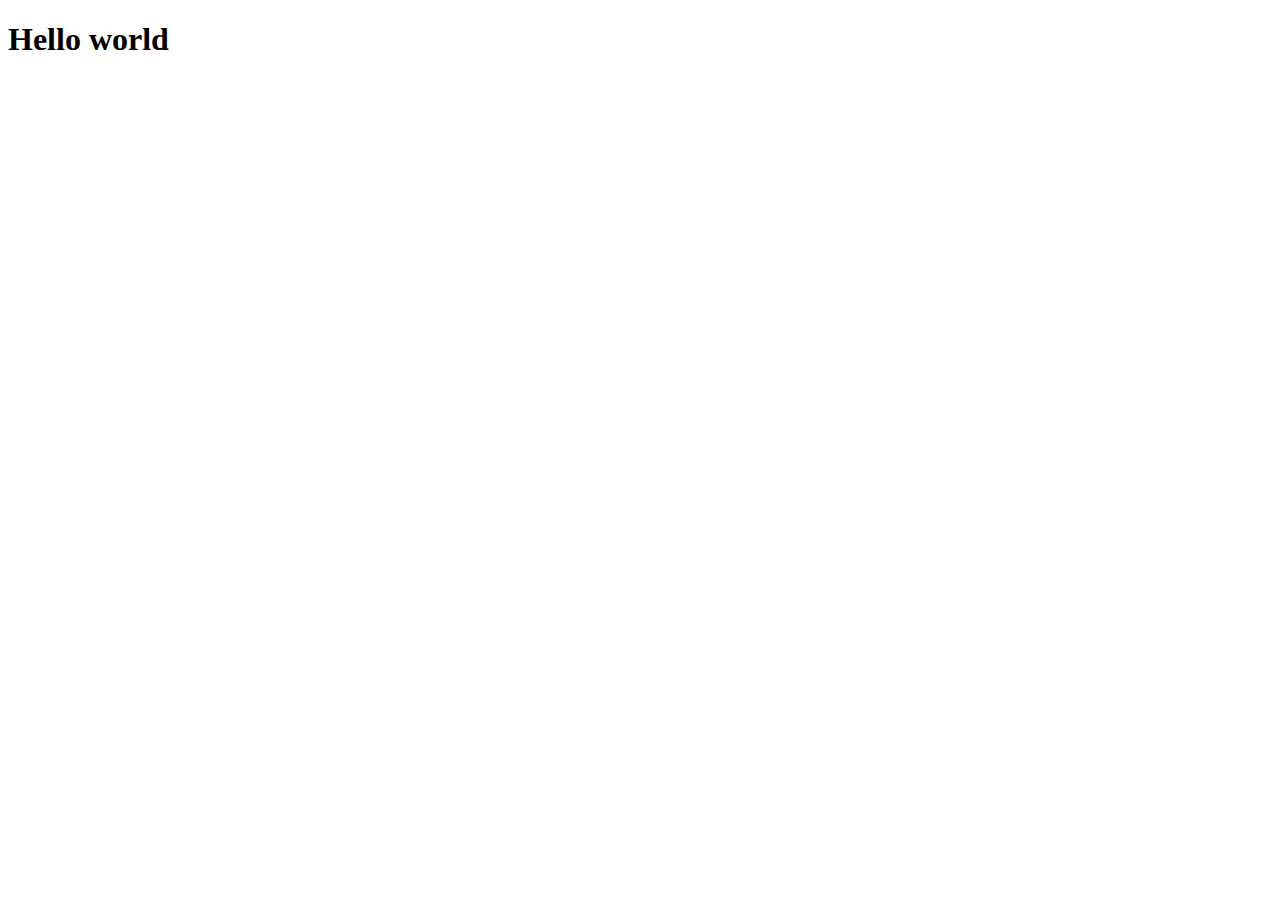
==== index.html @ 4d8e8ed4 "first commit" ====
<!DOCTYPE html>
<html lang="en">
<head>
    <meta charset="UTF-8">
    <meta name="viewport" content="width=device-width, initial-scale=1.0">
    <title>Document</title>
</head>
<body>
    <h1>Hello world</h1>
</body>
</html>
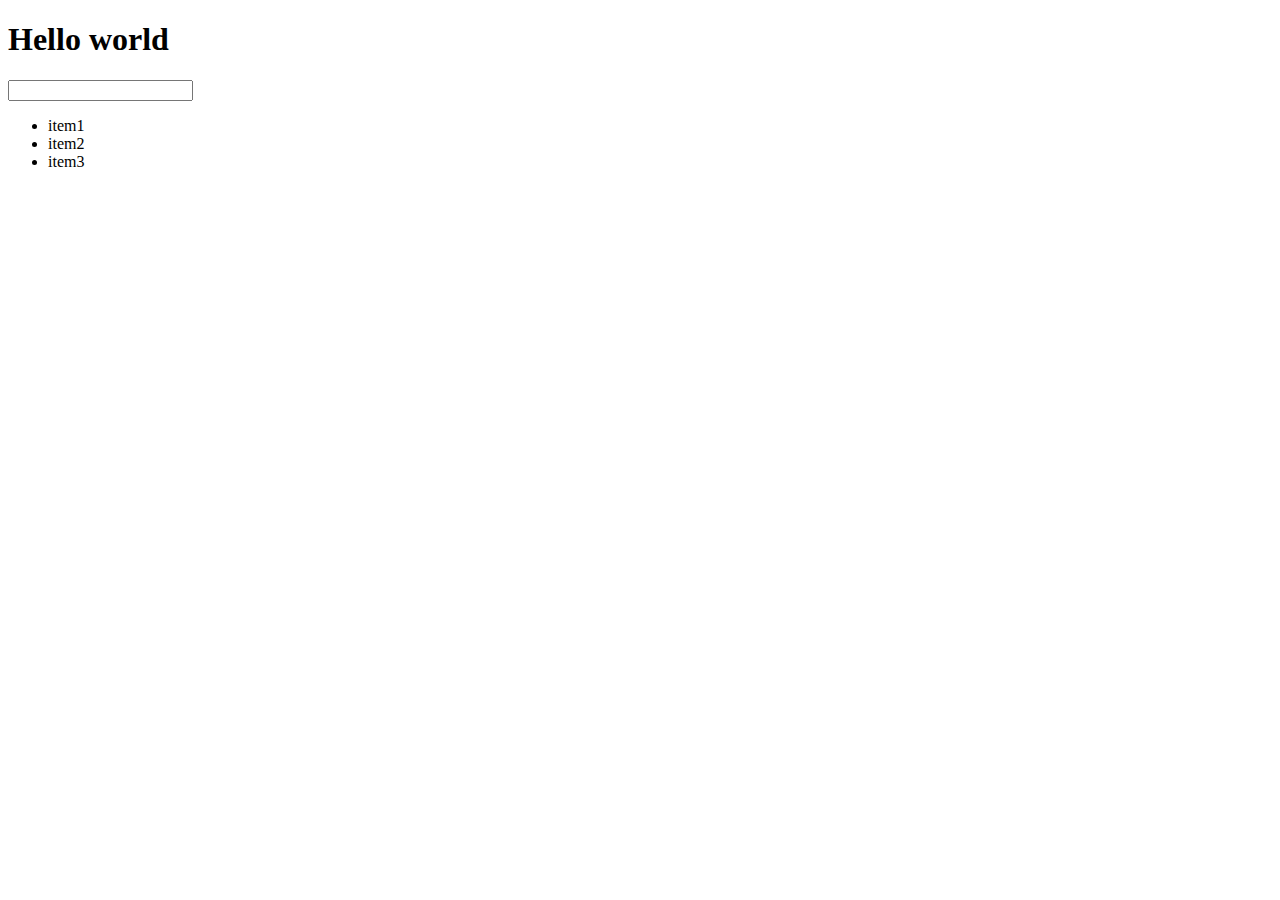
==== commit 2d4ac7a0: "test" ====
--- a/index.html
+++ b/index.html
@@ -6,6 +6,15 @@
     <title>Document</title>
 </head>
 <body>
-    <h1>Hello world</h1>
+    
+    <h1 title="On hover">Hello world</h1>
+    <input type="text">
+    <ul>
+        <li value="2">item1</li>
+        <li>item2</li>
+        <li title="hover 2">item3</li>
+    </ul>
+    
+    
 </body>
 </html>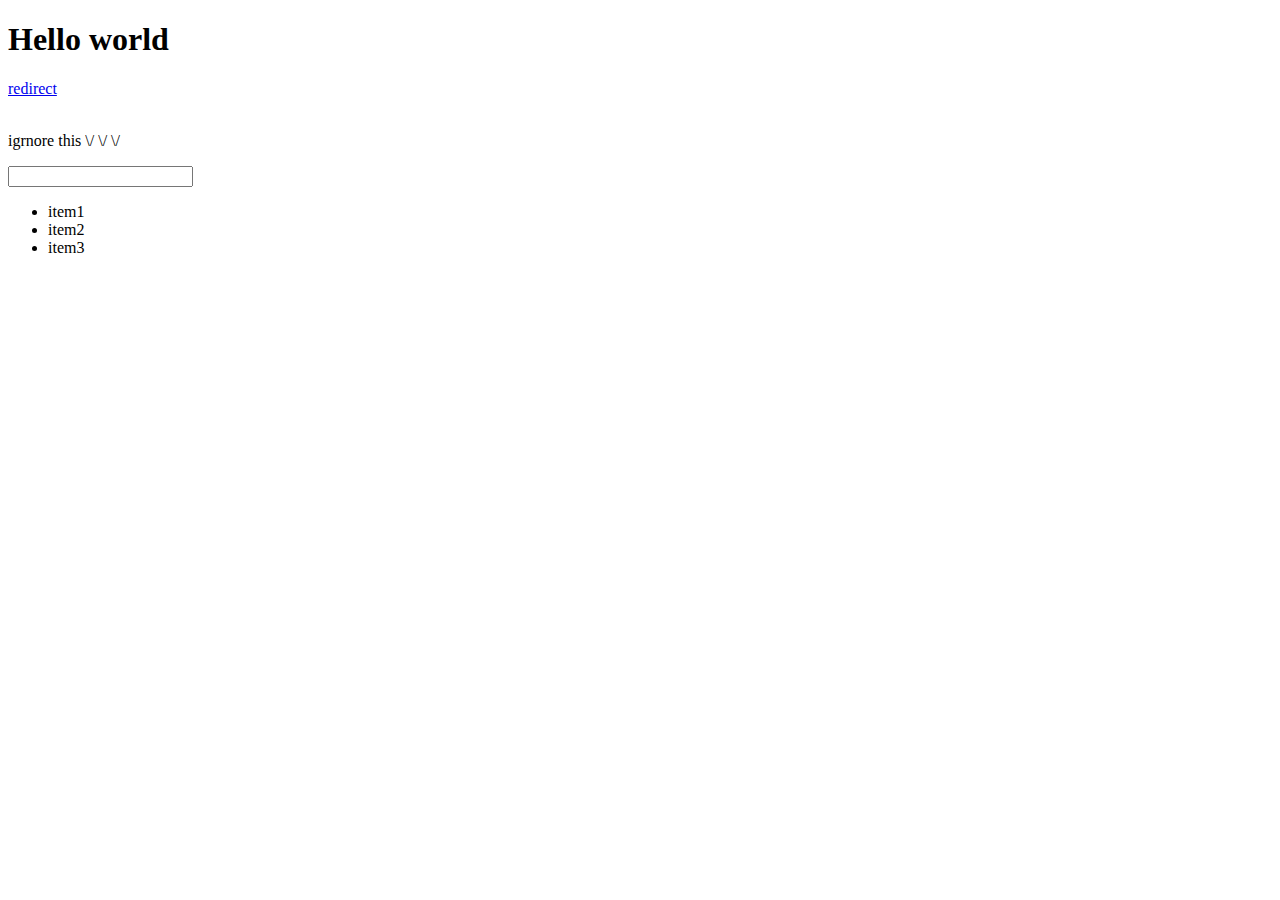
==== commit d5211165: "update" ====
--- a/index.html
+++ b/index.html
@@ -8,6 +8,8 @@
 <body>
     
     <h1 title="On hover">Hello world</h1>
+    <a href="pages/img.html">redirect</a> <br> <br>
+    <p>igrnore this \/ \/ \/</p>
     <input type="text">
     <ul>
         <li value="2">item1</li>
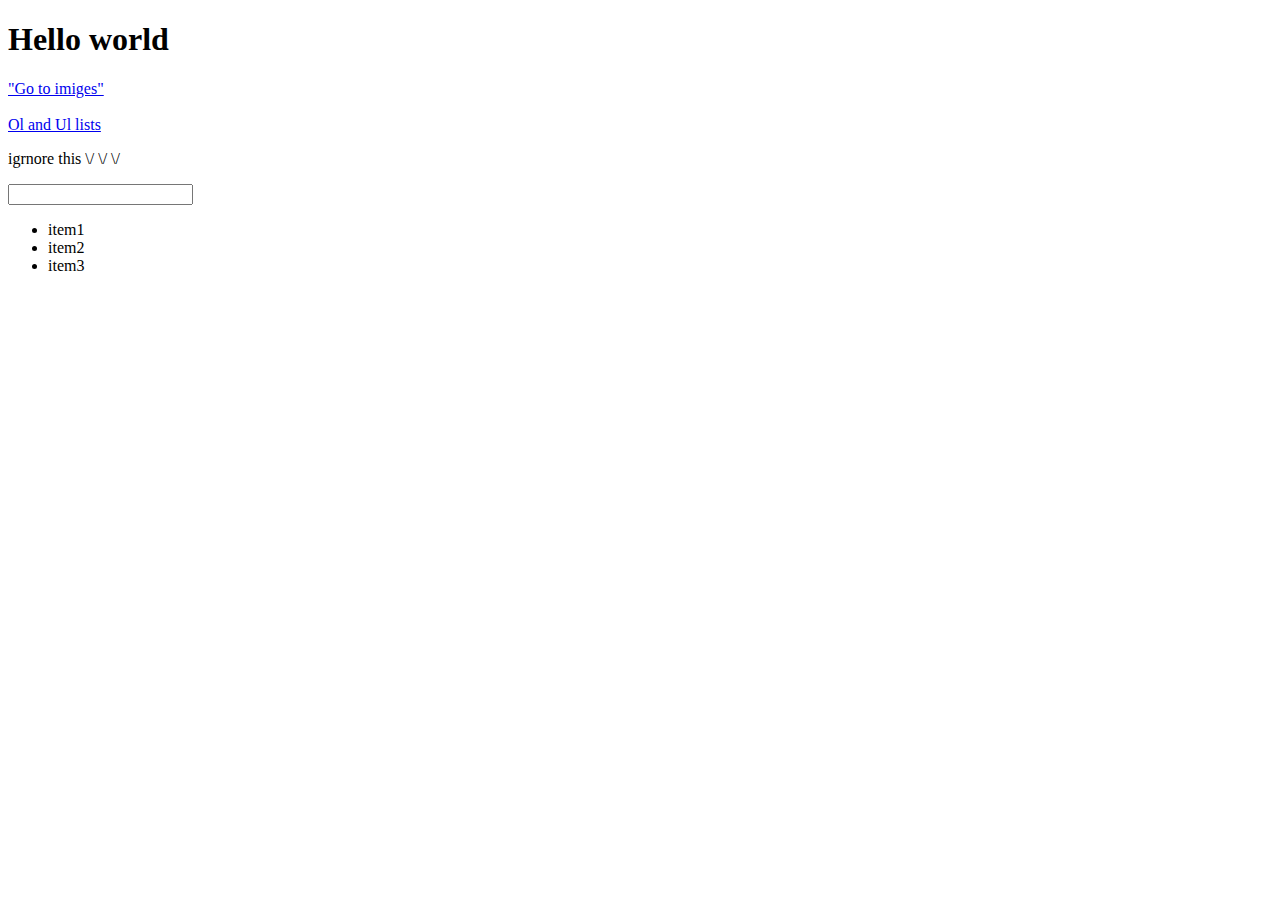
==== commit 075664d0: "Ordered_and_Unordered_lists" ====
--- a/index.html
+++ b/index.html
@@ -8,7 +8,9 @@
 <body>
     
     <h1 title="On hover">Hello world</h1>
-    <a href="pages/img.html">redirect</a> <br> <br>
+    <a href="pages/img.html">"Go to imiges"</a> <br> <br>
+    <a href="pages/Ordered_and_Unordered_lists.html">Ol and Ul lists</a>
+    
     <p>igrnore this \/ \/ \/</p>
     <input type="text">
     <ul>
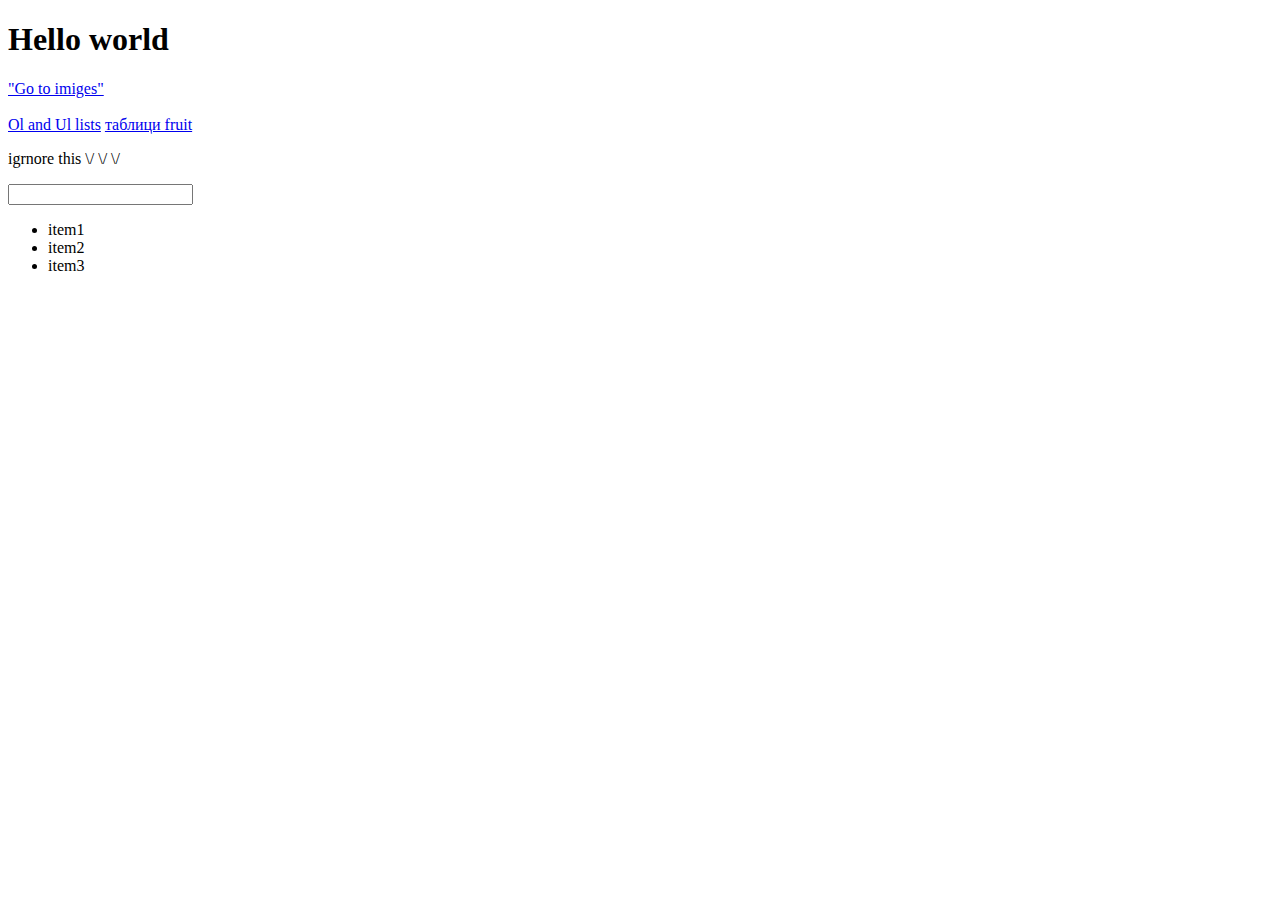
==== commit 25f14fa9: "fruit" ====
--- a/index.html
+++ b/index.html
@@ -10,7 +10,7 @@
     <h1 title="On hover">Hello world</h1>
     <a href="pages/img.html">"Go to imiges"</a> <br> <br>
     <a href="pages/Ordered_and_Unordered_lists.html">Ol and Ul lists</a>
-    
+    <a href="pages/tables.html">таблици fruit</a>
     <p>igrnore this \/ \/ \/</p>
     <input type="text">
     <ul>
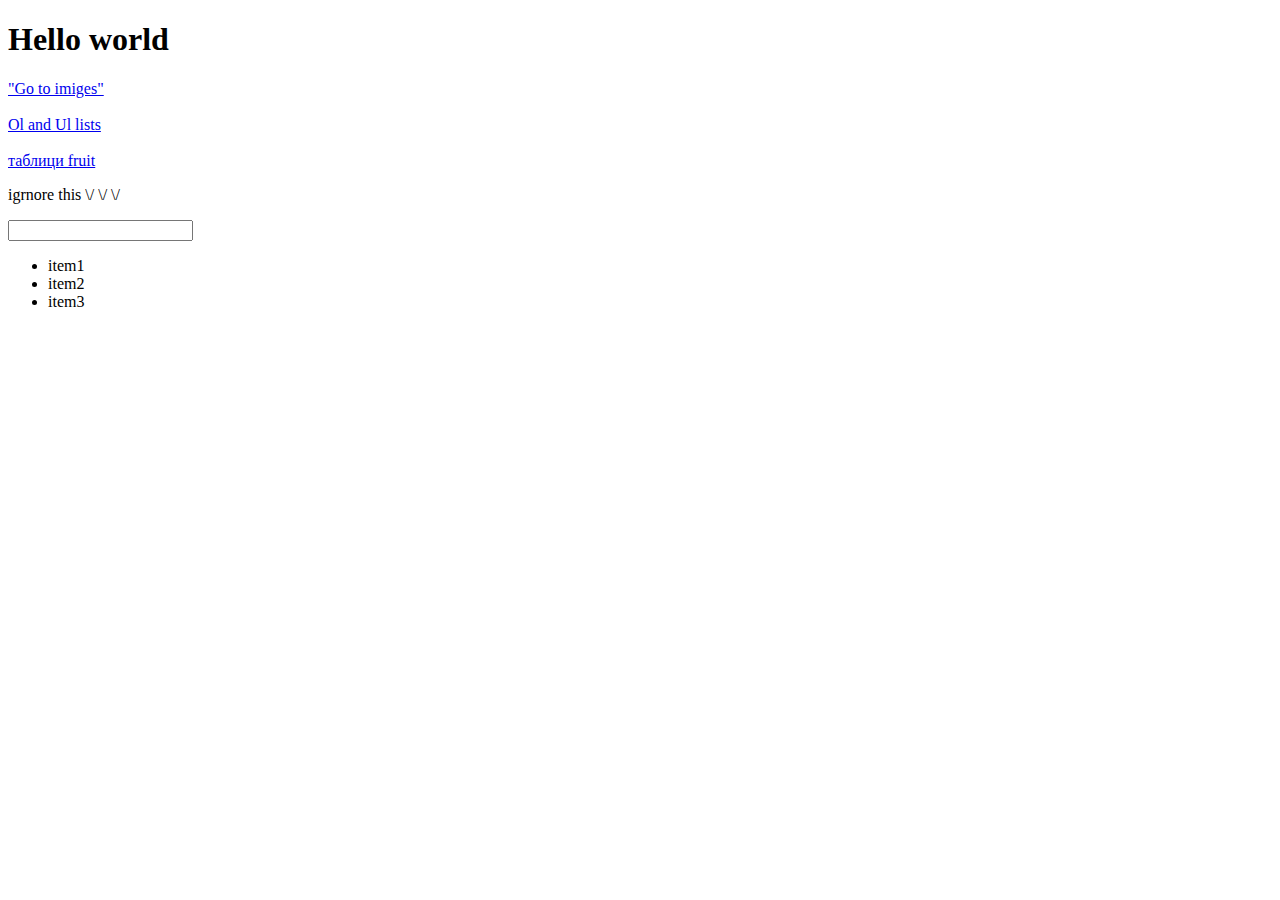
==== commit 70858b81: "нов ред" ====
--- a/index.html
+++ b/index.html
@@ -9,7 +9,7 @@
     
     <h1 title="On hover">Hello world</h1>
     <a href="pages/img.html">"Go to imiges"</a> <br> <br>
-    <a href="pages/Ordered_and_Unordered_lists.html">Ol and Ul lists</a>
+    <a href="pages/Ordered_and_Unordered_lists.html">Ol and Ul lists</a> <br> <br>
     <a href="pages/tables.html">таблици fruit</a>
     <p>igrnore this \/ \/ \/</p>
     <input type="text">
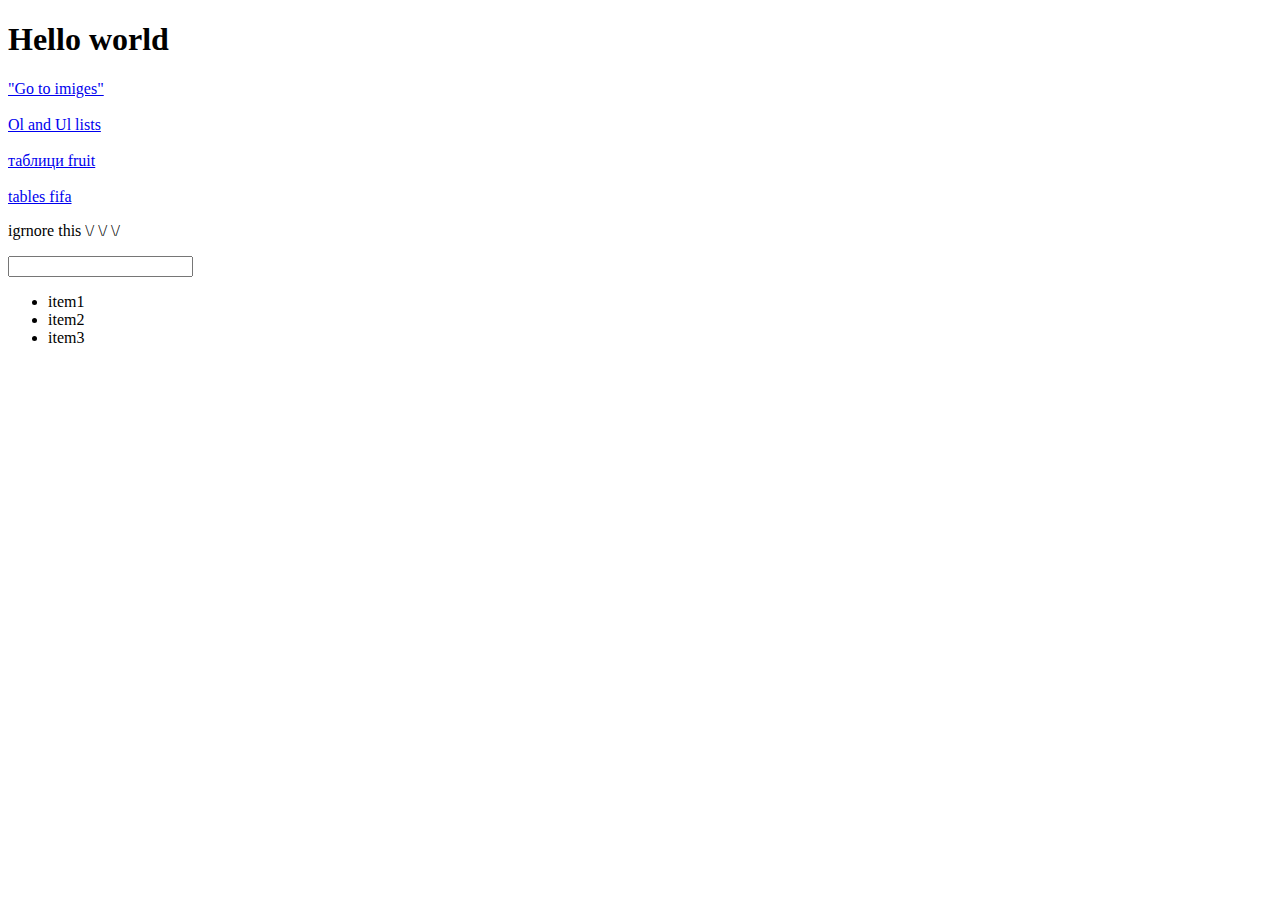
==== commit fcb09378: "fifatabledone" ====
--- a/index.html
+++ b/index.html
@@ -10,7 +10,8 @@
     <h1 title="On hover">Hello world</h1>
     <a href="pages/img.html">"Go to imiges"</a> <br> <br>
     <a href="pages/Ordered_and_Unordered_lists.html">Ol and Ul lists</a> <br> <br>
-    <a href="pages/tables.html">таблици fruit</a>
+    <a href="pages/tables.html">таблици fruit</a> <br> <br>
+    <a href="pages/tablesfifa.html">tables fifa</a>
     <p>igrnore this \/ \/ \/</p>
     <input type="text">
     <ul>
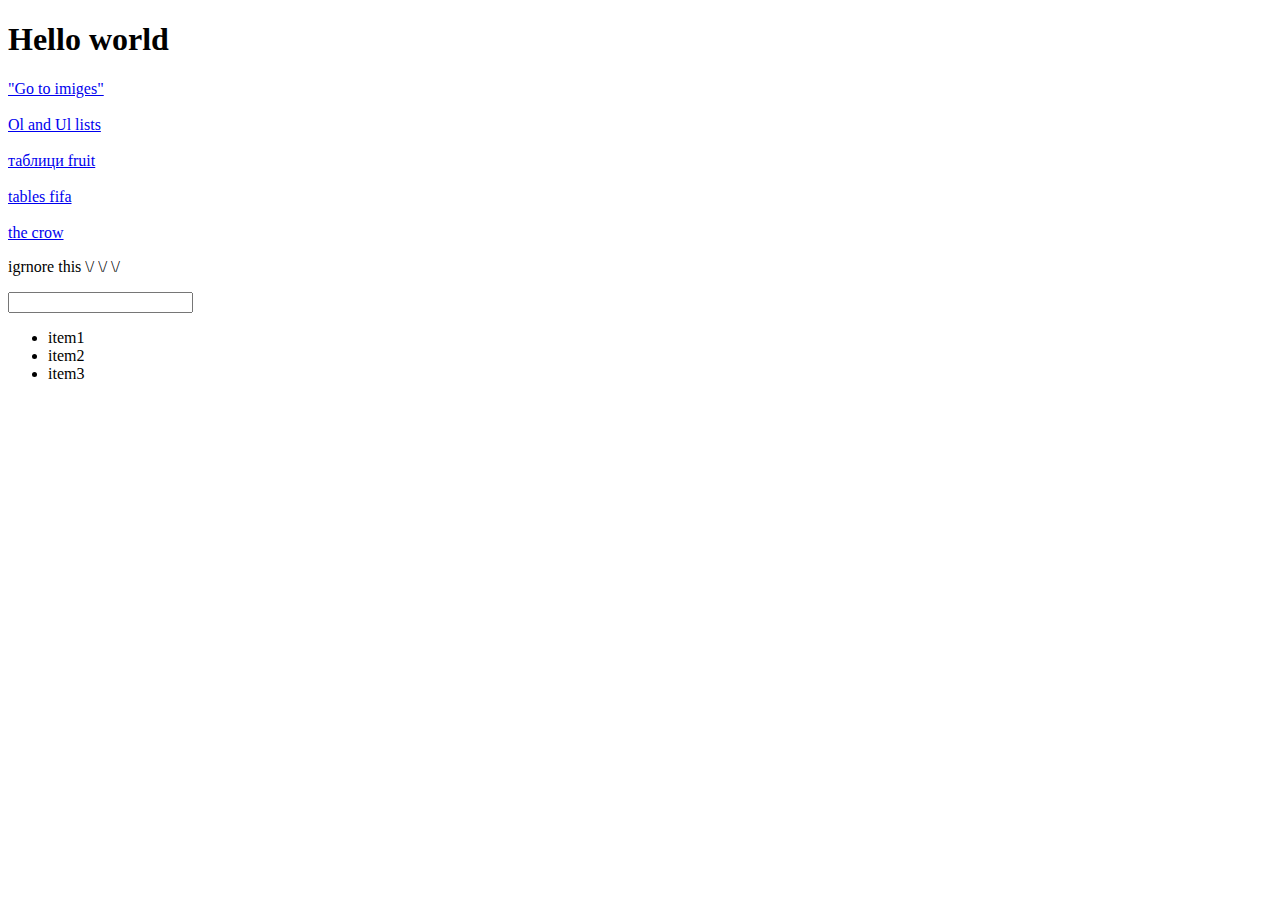
==== commit 781faa52: "ravennotfinished" ====
--- a/index.html
+++ b/index.html
@@ -11,7 +11,8 @@
     <a href="pages/img.html">"Go to imiges"</a> <br> <br>
     <a href="pages/Ordered_and_Unordered_lists.html">Ol and Ul lists</a> <br> <br>
     <a href="pages/tables.html">таблици fruit</a> <br> <br>
-    <a href="pages/tablesfifa.html">tables fifa</a>
+    <a href="pages/tablesfifa.html">tables fifa</a> <br> <br>
+    <a href="./pages/thecrow.html">the crow</a>
     <p>igrnore this \/ \/ \/</p>
     <input type="text">
     <ul>
